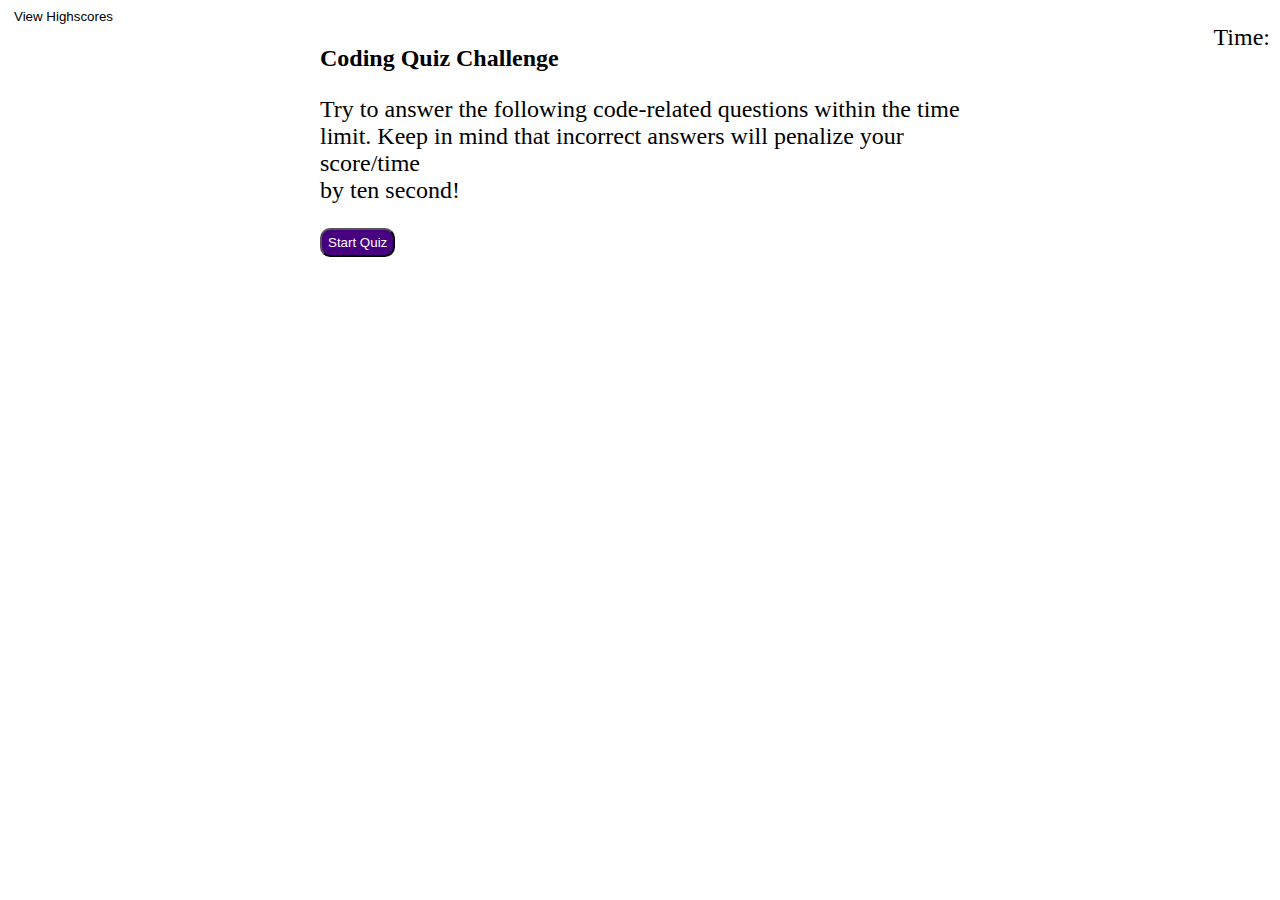
==== index.html @ 382e1d52 "Set the remaining time when you click on the start button" ====
<html lang="en">

<head>
    <meta charset="UTF-8">
    <meta http-equiv="X-UA-Compatible" content="IE=edge">
    <meta name="viewport" content="width=device-width, initial-scale=1.0">
    <title>Document</title>
    <link rel="stylesheet" href="./Assets/css/style.css" />
</head>

<body>
    <audio id="sound">
        <!--<source src="./Assets/audio/ding-sound-effect_1.mp3" />-->
    </audio>
    <audio id="wrongSound">
        <!--<source src="./Assets/audio/incorrect.swf.mp3" />-->
    </audio>

    <header>
        <button id="highscores">View Highscores</button>
        <p class="inline" id="right">Time: <span id="time"></span></p>
    </header>
    <main id="questions">
        <h2>Coding Quiz Challenge</h2>
        <p>Try to answer the following code-related questions within the time <br>
            limit. Keep in mind that incorrect answers will penalize your score/time <br>
            by ten second!
        </p>
        <button class="btn" id="start">Start Quiz</button>
    </main>
    <br>
    
    <h3 id='result'></h3>

    <script src="./Assets/js/script.js"></script>

</body>

</html>
---- Assets/css/style.css ----
main{
    position: absolute;
    width: 50%;
    left: 25%;
    right: 30%;
    height: 50%;
    
    
}

.btn{
    background-color: rgb(70, 0, 128);
    color: white;
    border-radius: 10px;
    width:fit-content;
    height: 1.8rem;
}

.inline{
    display: inline-block;
}

#right{
    position: absolute;
    top: 0;
    right: 10px; 
}

li{
   list-style-type: none;
   height: fit-content;
   
   
}

ul:before{
    content:attr(aria-label);
    font-size: 140%;
    font-weight:bold;
    margin-left:-15px;
    
    
}

p{
    font-size: 1.5rem;
}

#result{
    position: relative;
    top:30%;
    left: 28%;
}


#highscores{
    background-color: transparent;
    border: none;
}
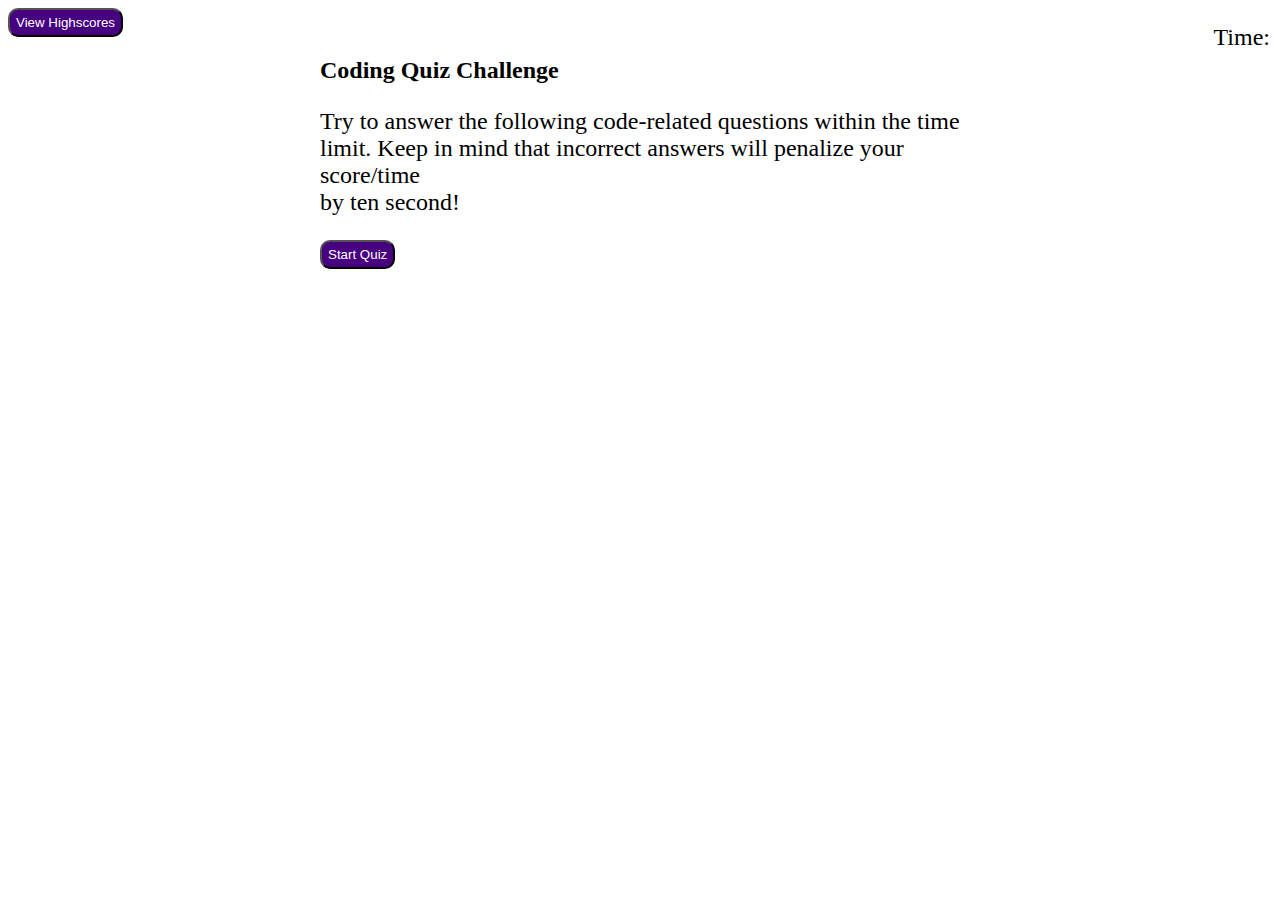
==== commit de112c12: "Show if you answer was wrong or correct with sound" ====
--- a/index.html
+++ b/index.html
@@ -10,14 +10,14 @@
 
 <body>
     <audio id="sound">
-        <!--<source src="./Assets/audio/ding-sound-effect_1.mp3" />-->
+        <source src="./Assets/audio/ding-sound-effect_1.mp3" />
     </audio>
     <audio id="wrongSound">
-        <!--<source src="./Assets/audio/incorrect.swf.mp3" />-->
+        <source src="./Assets/audio/incorrect.swf.mp3" />
     </audio>
 
     <header>
-        <button id="highscores">View Highscores</button>
+        <button class="btn" id="highscores">View Highscores</button>
         <p class="inline" id="right">Time: <span id="time"></span></p>
     </header>
     <main id="questions">
--- a/Assets/css/style.css
+++ b/Assets/css/style.css
@@ -53,7 +53,3 @@
 }
 
 
-#highscores{
-    background-color: transparent;
-    border: none;
-}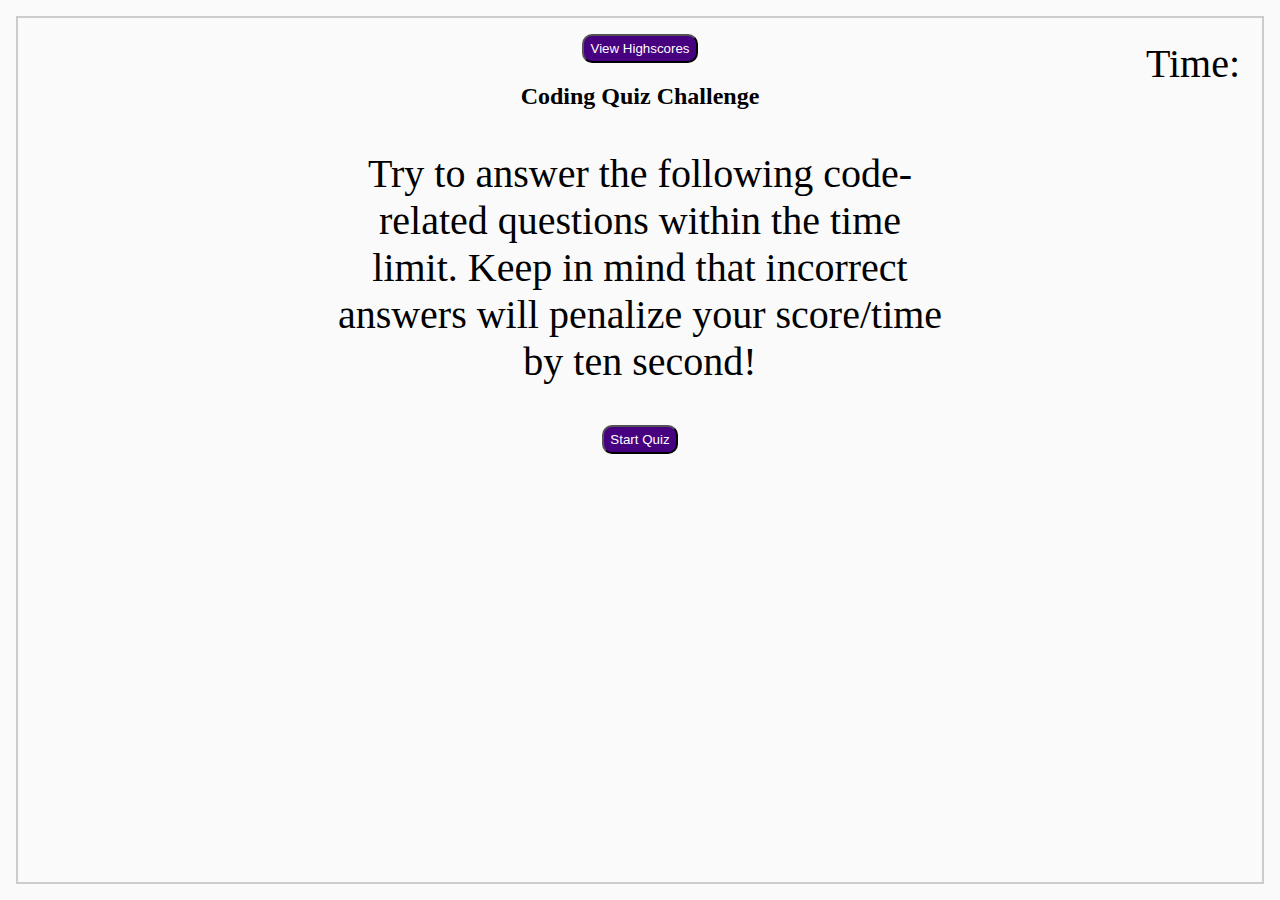
==== commit 40b4f7a0: "Made changes on CSS and add mock-up on readme file" ====
--- a/index.html
+++ b/index.html
@@ -4,7 +4,7 @@
     <meta charset="UTF-8">
     <meta http-equiv="X-UA-Compatible" content="IE=edge">
     <meta name="viewport" content="width=device-width, initial-scale=1.0">
-    <title>Document</title>
+    <title>Coding Quiz</title>
     <link rel="stylesheet" href="./Assets/css/style.css" />
 </head>
 
--- a/Assets/css/style.css
+++ b/Assets/css/style.css
@@ -16,6 +16,12 @@
     height: 1.8rem;
 }
 
+.btn:hover{
+    background-color: rgb(166, 190, 228);
+    color: black;
+    height: 1.8rem;
+}
+
 .inline{
     display: inline-block;
 }
@@ -23,7 +29,7 @@
 #right{
     position: absolute;
     top: 0;
-    right: 10px; 
+    right: 40px; 
 }
 
 li{
@@ -43,13 +49,104 @@
 }
 
 p{
-    font-size: 1.5rem;
+    font-size: 2.5rem;
 }
 
 #result{
     position: relative;
     top:30%;
-    left: 28%;
+    text-align: center;
+}
+
+#todo-list li{
+    background-color: rgb(189, 165, 209) ;
+    font-size: 1.5rem;
+    
+    line-height: 20px;
+    text-align: center;
+    margin: 1rem;
+    padding: 1rem;
+    margin: 0;
+
+}
+
+body{
+background-color: #fafafa;
+  margin: 1rem;
+  padding: 1rem;
+  border: 2px solid #ccc;
+  /* IMPORTANTE */
+  text-align: center;
 }
 
 
+
+/* When using `max-width` as the breakpoint, you must go from widest to narrowest to avoid conflict */
+
+/* Tablets - header changes color */
+@media screen and (max-width: 992px) {
+    #result{
+        position: relative;
+        bottom:42%;
+    }
+
+    .btn{
+        background-color: rgb(163, 20, 132);
+    }
+
+    #todo-list li{
+        background-color: rgb(235, 182, 223) ;
+        font-size: 1.3rem;
+       
+    }
+
+}
+  
+  /* Large smartphones - navbar changes color */
+@media screen and (max-width: 768px) {
+    #result{
+        position: relative;
+        top:35%;
+    }
+
+    .btn{
+      
+        background-color: rgb(0, 30, 128);
+    }
+
+    #todo-list li{
+        background-color: rgb(147, 166, 229) ;
+        font-size: 1.2rem;
+    
+    }
+
+    p{
+        font-size: 1.5rem;
+        
+    }
+}
+  
+  /* Small smartphones - image placeholders change color */
+@media screen and (max-width: 576px) {
+    #result{
+        position: relative;
+        top:40%;
+    }
+
+    .btn{
+        background-color: rgb(4, 53, 8);
+    }
+
+    p{
+        font-size: 1.5rem;
+    }
+
+    #todo-list li{
+        background-color: rgb(157, 194, 159) ;
+        font-size: 1rem;
+    }
+
+  }
+  
+
+
